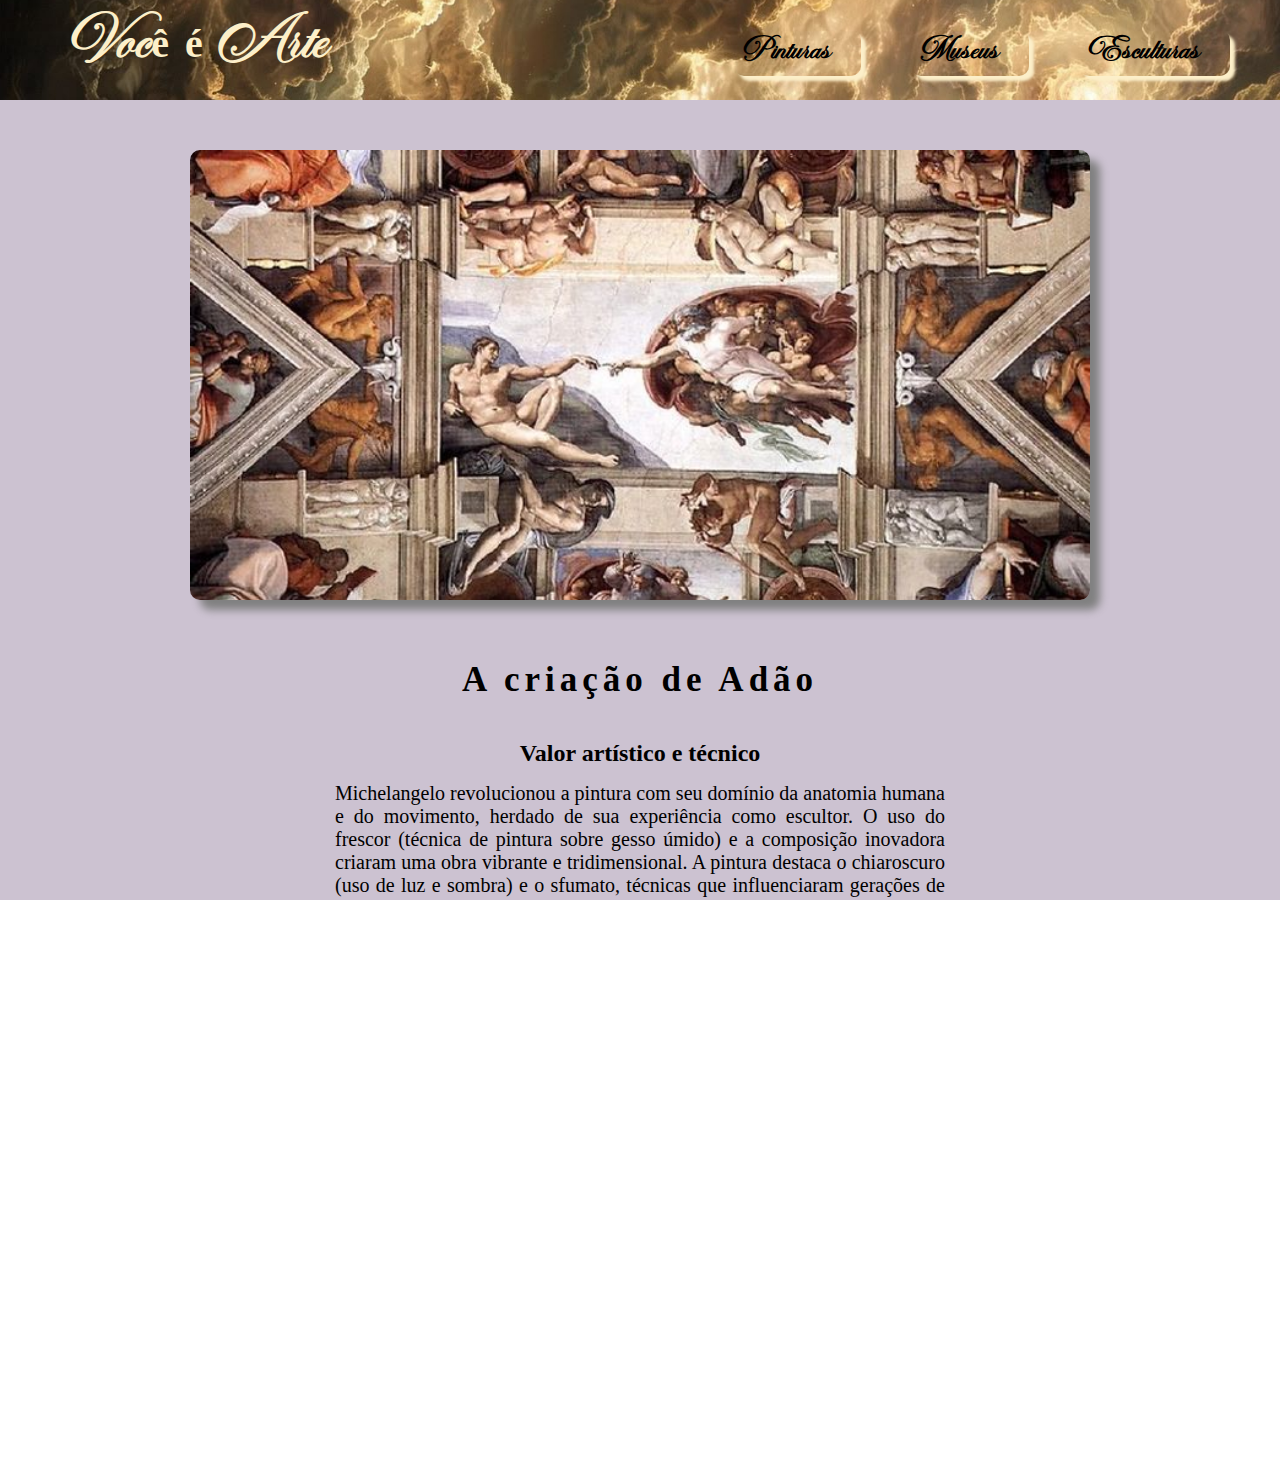
==== adam.html @ f63307d1 "first commit" ====
<!DOCTYPE html>
<html lang="en">
<head>
    <meta charset="UTF-8">
    <meta name="viewport" content="width=device-width, initial-scale=1.0">
    <link href="style.css" rel="stylesheet"><link rel="preconnect" href="https://fonts.googleapis.com">
    <title>Você é Arte</title>
</head>
<body>

    <header>

        <a href="index.html"><h1>Você é Arte</h1></a>    

    <nav>
        <ul>
            <li><a href="painting.html">Pinturas</a></li>
            <li><a href="museums.html">Museus</a></li>
            <li><a href="esculpture.html">Esculturas</a></li>
        </ul>
    </nav>

</header>

<section class="paintadam">

    <div class="adam">
        <img src="img/theCriationOfAdam.jpg" alt="criation of Adam">
    </div>

    <main>
        <div class="text">

            <h1>A criação de Adão</h1>
    
                <h2>Valor artístico e técnico</h2>
                    <p>Michelangelo revolucionou a pintura com seu domínio da anatomia humana e do movimento, herdado de sua experiência como escultor.
                    O uso do frescor (técnica de pintura sobre gesso úmido) e a composição inovadora criaram uma obra vibrante e tridimensional.
                    A pintura destaca o chiaroscuro (uso de luz e sombra) e o sfumato, técnicas que influenciaram gerações de artistas.</p>
    
                <h2>Simbolismo e mensagem</h2>
                    <p>Retrata o momento em que Deus dá vida a Adão, inspirando temas de criação, divindade e  humanidade.
                    A separação dos dedos de Deus e Adão simboliza a conexão e a distância entre o divino e o humano.
                    Alguns historiadores sugerem que a forma do manto de Deus se assemelha a um cérebro humano, o que poderia representar a transmissão da inteligência e da consciência.</p>
    
                <h2>Impacto cultural e religioso</h2>   
                    <p>Como parte da decoração da Capela Sistina, a obra reforça a grandiosidade da Igreja Católica no Renascimento.
                    Tornou-se um ícone da arte sacra e é frequentemente referenciada na cultura popular.
                    Influenciou diversas outras obras de arte, ilustrações e até produções audiovisuais.
                    </p>
    
                    <p>A Criação de Adão não é apenas uma obra-prima da Renascença, mas um símbolo universal da origem da vida, do toque divino e do potencial humano.</p>
        
            </div><!--text-->

        </main>

        <!-- <div class="maybe">
            <h1>Do seu interesse</h1>
        </div> -->

</section><!--paint-->
    
    <footer>
        <img src="img/leftHand.png">
            <p>Copyright @2025 Victor Ramon - All rights reserved </p>  
        <img src="img/rightHand.png">
    </footer>
---- style.css ----
*{
    margin: 0;
    padding: 0;
    box-sizing: border-box;
}

@import url('https://fonts.googleapis.com/css2?family=Playwrite+PE+Guides&display=swap');

@font-face {
    font-family: "Art" ;
    src: url("./fonts/Tempting.otf");
}

html,body{
    height: 100%;
    overflow-x: hidden;
}

header{
    width: 100%;
    height: 100px;
    text-align: center;
    background-size: cover;
    background-image: url("./img/header.jpg");
    /* position: relative; */
    display: flex;
    justify-content: space-between;
    /* background-color: red; */
}

header h1{
    margin-top: 20px;
    font-family: "Art";
    width: 400px;
    font-size: 40px;
    color: #FCEFC9;
    cursor: pointer;
}

nav{
    margin-top: 30px;
}

ul{    
    display: flex;
    list-style: none;
    text-decoration: none;
}

li{
    border-radius: 10px ;
    font-size: 20px;
    font-weight: bold;
    padding: 10px;
    margin-right: 50px;
    cursor: pointer;
    transition: 0.5s;
    box-shadow: 5px 5px 3px #FCEFC9;
}

li a{
    margin-right: 20px;
    font-family: "Art";
    color: #000000;
    text-decoration: none;
    transition: 0.8s;
}

li:hover{
    color: red;
    background-color: #FCEFC9;
    border-radius: 10px;
    box-shadow: 5px 3px 0px  #FCEFC9;
}

.flip-card a:hover{   
    text-decoration: underline;
}

.center,
.nscenter h2{
    text-decoration:underline;
}


/* ATE AQUI HEADER */

section{
    width: 100%;
    background-color: #FCEFC9;
    padding: 10px 0px;
    align-items: center;
    /* text-align: center; */
    /* background:linear-gradient(#DDBA80,#D3B37A,#E1BF8A,#B08854, #C49B69); */
}


.intro h1{
    font-size: 60px;
    letter-spacing: 25px;
    margin-top: 40px;
    text-transform: uppercase;
    text-align: center;
}

.intro p{
    font-family: "Art";
    text-align: center;
    font-size: 30px;
    /* padding: 10px; */
}


/******INTRO*********/


a{
    text-decoration: none;
    color: black;
}

.michelangelo{
    width: 85vw;
    height: 350px;
    max-width: 1200px;
    margin: 0 auto;
    margin-top: 80px;
    display: flex;
    border-radius: 10px;
    box-shadow: 0 0.5rem 1rem rgba(0, 0, 0, 0.7);
    transition: 0.8s;
    /* background-color: red; */
}

.michelangelo:hover{
    color: white;
    background-color: #4D5859;
}

.center{
    width: 100%;
    height: 300px;
    margin-top: 30px;
    display: flex;
    justify-content: space-between;
    /* background-color: #000000; */
}

.michelangelo img{
    width: 300px;
    height: 300px;
    border-radius: 10px;
    margin: auto auto;
}

.biografia{
    width: 700px;
    height: 300px;
    margin: auto auto;
    /* background-color: white; */
}

.biografia h2{
    font-size: 40px;
    margin-top: 50px;
}


/*************** ATE AQU NP ************/


.container-artistas{
    width: 100vw;
    height: 100%;
    margin-top: 30px;
    padding: 40px 0;
    display: flex;
    justify-content: space-around;
    flex-direction: row;
    flex-wrap: wrap;
    /* background-color: green; */
}



.ns{
    width: 50%;
    height: 250px;
    max-width: 650px;
    border-radius: 20px;
    margin:40px 20px;
    cursor: pointer;
    align-items: center;
    margin-top: 20px;
    transition: 0.8s;
    box-shadow: 0 8px 16px rgba(0, 0, 0, 0.7);
    /* justify-content: space-around; */
    /* background-color: blue; */
}

.nscenter{
    width: 100%;
    height: 200px;
    display: flex;
    justify-content: space-between;
    margin-top: 20px;
    /* background-color: red; */
}

.leonardo:hover{
    color: white;
    background-color: #73634F;
}

.rafael:hover{
    color: white;
    background-color: #6E96A3;
}

.nscenter > img{
    width: 200px;
    height: 200px;
    margin: auto auto;
    border-radius: 20px;
}

.nsbiografia{
    width: 400px;
    height: 200px;
    margin-top: 20px;
    text-align: center;
    /* background-color: white; */
}

.nsbiografia h2{
    font-size: 25px;
    padding: 10px ;
    margin: auto;
}

footer{
    width: 100%;
    height: 100px;
    display: flex;
    position: relative;
    justify-content: space-between;
    background: linear-gradient(#b19166,#CDA87C,#CFBA8F,#C0AE91,#B5A395);
}

footer img{
    width: 250px;
    height: 100%;
    margin-bottom: 10px ;
    /* background-color: red; */
}

footer p{
    margin-top: 40px;
}





/***********ATÉ AQUI MENU PRINCIPAL**************/




.paintadam{
    background-color: #CCC2D1;
}

.adam{
    width: 100vw;
    height: 500px;
    text-align: center;
    /* background-color: red; */
}

.adam img{
    width: 900px;
    height: 450px;
    margin-top: 40px;
    border-radius: 10px;
    cursor: url("./projetoNoticia/img/paintBrush.png"), auto;
    box-shadow: 10px 10px 8px gray;
}

main{
    display: flex;
    justify-content: center;
    padding: 10px;
    /* background-color: blue; */
}

main{
    width: 100vw;
    text-align: center;
}

.text h1{
    margin: 40px;
    font-size: 35px;
    letter-spacing: 5px;
    font-family: "Playwrite PE Guides", cursive;
}

.text{
    width: 50vw;
}

.text p{
    margin: 15px 15px;
    font-size: 20px;
    text-align: justify;
    font-family: "Playwrite PE Guides", cursive;
    /* background-color: green; */
}

/*********** ATE AQUI ADAM  ***********/

    
/* *************FLIP CARD ABAIXO********* */
    

.painting{
    width: 100%;
    padding: 40px;
    display: flex;
    text-align: center;
    justify-content: space-around;
    flex-direction: row;
    flex-wrap: wrap;
    background-color: #6E96A3;
}

.painting h1{
    width: 700px;
    font-size: 50px;
    width: 70
    0px;
    font-family: "Art";
    /* background-color: red ; */
}

.flip-card{
    width: 550px;
    height: 420px;
    margin: 30px auto;
    position: relative;
    perspective: 1000px;
    text-align: center;
    cursor: url("./img/paintBrush.png"), auto;
    /* background-color: red; */
}

.flip-card-back h2{
    width: 430px;
    margin: auto;
    /* background-color: red; */
}

.stanczykback img{
    height: 420px;
}

.kissback img{
    width: 550px;
    height: 410px;
}

.narcissusback img{
    width: 550px;
    height: 370px;
}

.flag{
    width: 470px;
    min-height: 100vh;
    margin: 0px auto;
    /* background-color: white; */
} 

.flag img{
    width: 100%;
    height: 670px;
    margin: auto;
    /* aspect-ratio: 10/10; */
}

.flagtext h2{
    width: 400px;
    position: relative;
    top: -150px;
    /* background-color: red; */
}

.flip-card:hover .flip-card-inner{
    transform: rotateY(-180deg);
}

.flip-card .flip-card-back{
    transform: rotateY(-180deg);
}

.flip-card-inner{
    position: relative;
    transition: 1s;
    transform-style: preserve-3d;
    background-color: #000000;
}

.flip-card-back,
.flip-card-front{
    position: absolute;
    backface-visibility: hidden;
}


.flip-card-back a{
    position: relative;
    top: -250px;
}

.flip-card-image{
    width: 100%;
    height: 100%;
    /* object-fit: cover; */
}

.backtext h2{
    margin: auto auto;
    width: 400px;
}


/* ***********ATE AQUI FLIP CARD*********** */

.kisscontainer{
    background: linear-gradient(#475A61,#3D555F,#405765,#4E7D83,#46757B);
}

.stanczyk-container{
    background: linear-gradient(#C52D22,#B0211B,#811D1D,#5C1014,#590F10);
}

.narcissus-container{
    background: linear-gradient(#AB9679,#98886E,#947C60,#675936,#574B23);
}

.socrates-container{
    background: linear-gradient(#5F5949,#55503A,#545448,#46483A,#554A36);
}

.night-container{
    background: linear-gradient(#FFEE91,#58B4E3,#2A61A4,#364E96,#102E52);
}

.flag-container{
    background: linear-gradient(#EEC673,#8D6F43,#63542E,#5C4825,#49391C);
}

.container-painting{
    width: 100%;
    padding: 20px;
    /* display: flex; */
    /* justify-content: center; */
    /* background-color: red; */
}

.container-frame{
    width: 100vw;
    height: 650px;
    text-align: center;
    /* background-color: blue; */
}


.container-painting img{
    width: 1000px;
    height: 600px;
    margin-top: 80px;
    cursor: url("/img/paintBrush.png"), auto;
    box-shadow: 0 20px 20px rgba(0, 0, 0, 0.7);
}

.flag-container img{
    width: 500px;
    height: 600px;
}

.container-text-frame{
    width: 750px;
    margin-top: 40px;
    color: white;
    text-align: center;
    justify-content: center;
    padding: 10px;
    /* background-color: white; */
}

.container-text-frame h2{
    font-size: 35px;
    font-family: "Playwrite PE Guides", cursive;
    margin-top: 10px;
}

.container-text-frame p{
    margin-top: 25px;
    font-size: 20px;
    text-align: justify;
    font-family: "Playwrite PE Guides", cursive;
}

/* ************ATE AQUI PINTURA NOTICIAS********** */
.blacksculpture{
    width: 100%;
    padding: 25px;
    display: flex;
    justify-content: space-around;
    flex-direction: row;
    flex-wrap: wrap;
    background-color: black;
}

.blacksculpture h1,h3{
    width: 100%;
    padding: 10px;
    color: white;
    font-family: "Art";
    text-align: center;
    /* background-color: red; */
}

.blacksculpture a{
    margin: 20px;
}

.blacksculpture img{
    width: 500px;
    height: 450px;
    margin-top: 40px;
    border-radius: 20px;
    transition: 0.8s;       
}

.blacksculpture img:hover{
    box-shadow: 0px 8px 8px rgb(255, 255, 255);
    cursor: url("./img/colorHammer.png"), auto;
}

.text-sculpture{
    width: 100%;
    padding: 10px;
    font-size: 25px;
    font-family: "Art";
    text-align: center;
    /* background-color: red; */
}

.container-olympic{
    background-color: black;
}
.container-olympic img{
    width: 700px;
    cursor: url("./img/colorHammer.png"), auto;
}

.blackhead img{
    width: 400px;
}

.container-head img{
    cursor: url("./img/colorHammer.png"), auto;
    width: 500px;
}

.container-thinker img{
    width: 700px;
    cursor: url("./img/colorHammer.png"), auto;
    background-color: #F5F5F7;
}

.container-julio img{
    width: 500px;
}
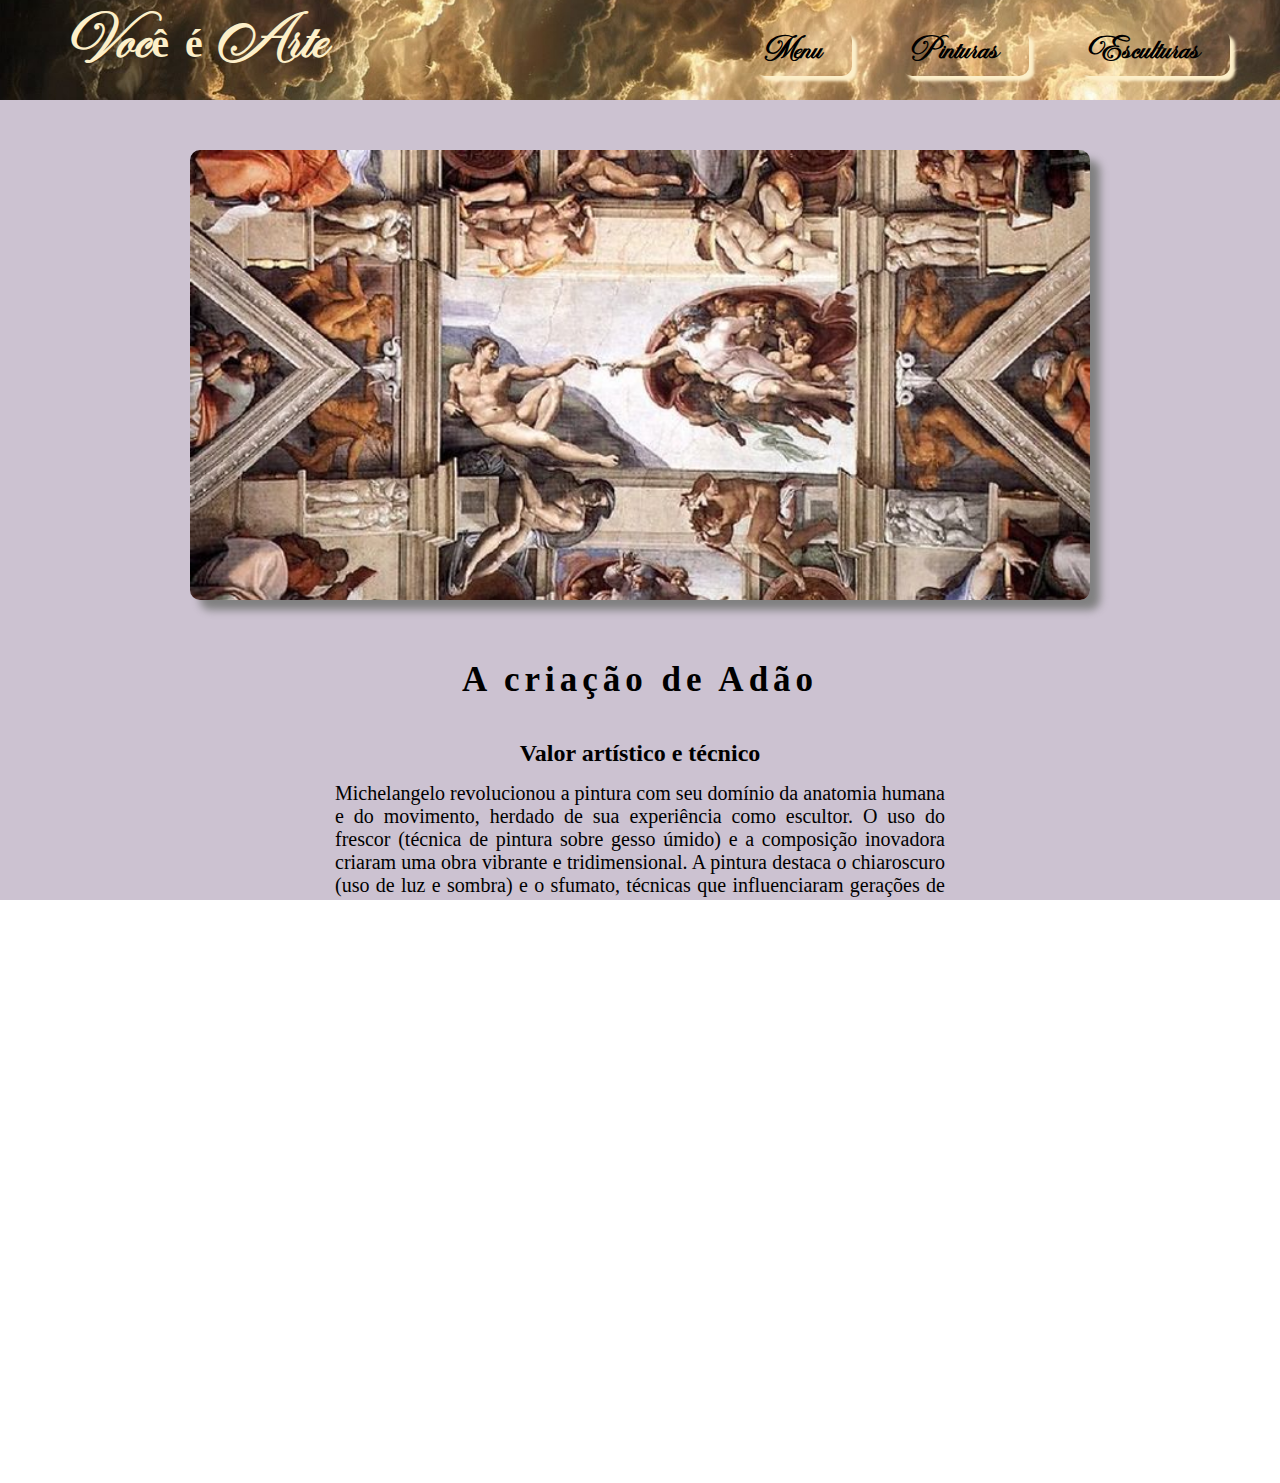
==== commit 70271a64: "alterando header" ====
--- a/adam.html
+++ b/adam.html
@@ -14,8 +14,8 @@
 
     <nav>
         <ul>
+            <li><a href="index.html">Menu</a></li>
             <li><a href="painting.html">Pinturas</a></li>
-            <li><a href="museums.html">Museus</a></li>
             <li><a href="esculpture.html">Esculturas</a></li>
         </ul>
     </nav>
